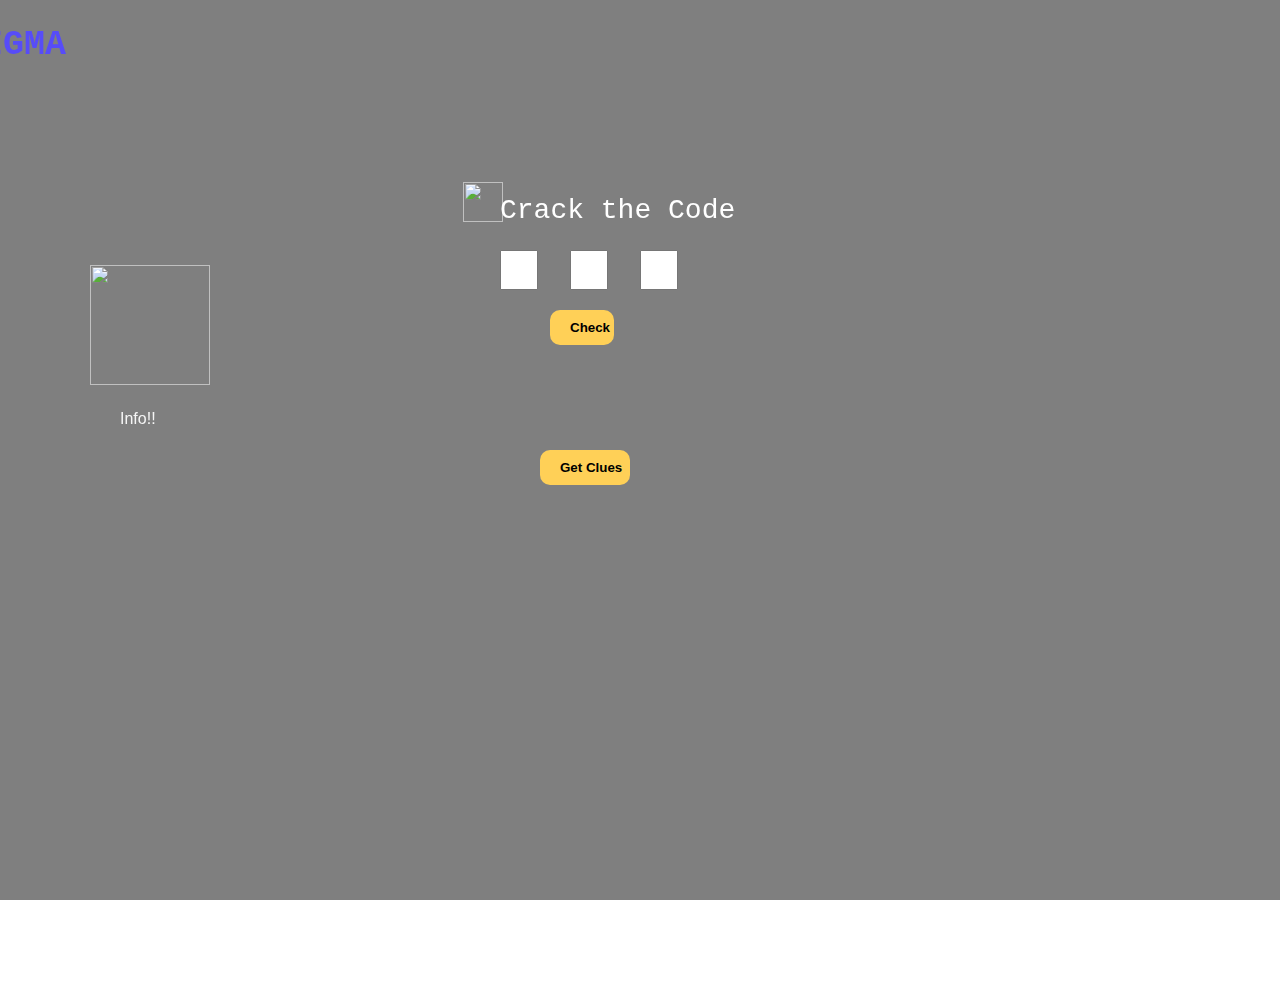
==== clue5.html @ bcaad762 "2nd commit" ====
<html lang="en">
    <head>
        <title>Vaccine</title>
        <link rel="stylesheet" href=c5style.css>
    </head>
    <body>
        <div class="main">
          <div class="navbar">
            <div class="icon">
              <h2 class="logo">ENIGMA</h2>
            </div>           
          </div>
            <div class="content" id="div1">   
               <img src="manuscript.png" id="i1">
               <p id="p1" style="color: whitesmoke;" style=>Info!!</p>
               <p id="infp" style="display: none;">"Well done on successfully unlocking the door! Your next task is to locate the elusive vaccine from the 1940s pandemic amidst a sea of vials. Each vaccine is marked with a unique number, so your challenge is to crack the code and identify the correct one. Use the clues provided to guide you, and put your puzzle-solving skills to the test to emerge victorious!"</p>
             
               <img src="unlocked.png" id="i2">
               <p id="p2">Crack the Code</p>
               <input type="text" id="t1" style="width: 3%;">
               <input type="text" id="t2"style="width: 3%;">
               <input type="text" id="t3"style="width: 3%;">
               <button id="cbt" onclick="check()">Check</button>

               <button id="getc" onclick="clues()">Get Clues</button>
            <div id="para">
               <p id="cp1" style="display: none;">" 3 4 2 " One number is correct but wrongly placed</p><br>
               <p id="cp2"style="display: none;">" 2 7 3 " One number is correct but wrongly placed</p><br>
               <p id="cp3"style="display: none;">" 1 6 5 " Two numbers are correct and well placed</p><br>
               <p id="cp4"style="display: none;">" 8 5 3 " Two numbers are correct but wrongly placed</p><br>
               <p id="cp5"style="display: none;">" 2 6 4 " Nothing is correct </p><br>
            </div>
          </div>
        </div>   
      </div>   
      <script>
        var button = document.getElementById("i1");
        button.addEventListener("click", function() {
 
     // Add your action here
     document.getElementById("infp").style.display='block';
     document.getElementById("i1").style.display='none';
     document.getElementById("p1").style.display='none';
   //   document.getElementById("cp1").style.display='none';
   //   document.getElementById("cp2").style.display='none';
   //   document.getElementById("cp3").style.display='none';
   //   document.getElementById("cp4").style.display='none';
   //   document.getElementById("cp5").style.display='none';
 });

 var button = document.getElementById("cbt");
        button.addEventListener("click", function() {
 
     // Add your action here
     document.getElementById("infp").style.display='none';
 });

    function check(){

        let res=true;
        var n1 = document.getElementById("t1");
        let ans1=1;
        let ua1=document.getElementById("t1").value;

        var n2= document.getElementById("t2");
        let ans2=3;
        let ua2=document.getElementById("t2").value;

        var n3= document.getElementById("t3");
        let ans3=5;
        let ua3=document.getElementById("t3").value;

     if(ua1==ans1 && ua2==ans2 && ua3==ans3){
        alert("Correct");
        window.location="solution.html";
     }
     else{
        alert("incorrect");
     }
    }
     function clues(){
        document.getElementById("cp1").style.display='block';
        document.getElementById("cp2").style.display='block';
        document.getElementById("cp3").style.display='block';
        document.getElementById("cp4").style.display='block';
        document.getElementById("cp5").style.display='block';
        document.getElementById("getc").style.display='none';


     }
      </script>
    </body>
</html>
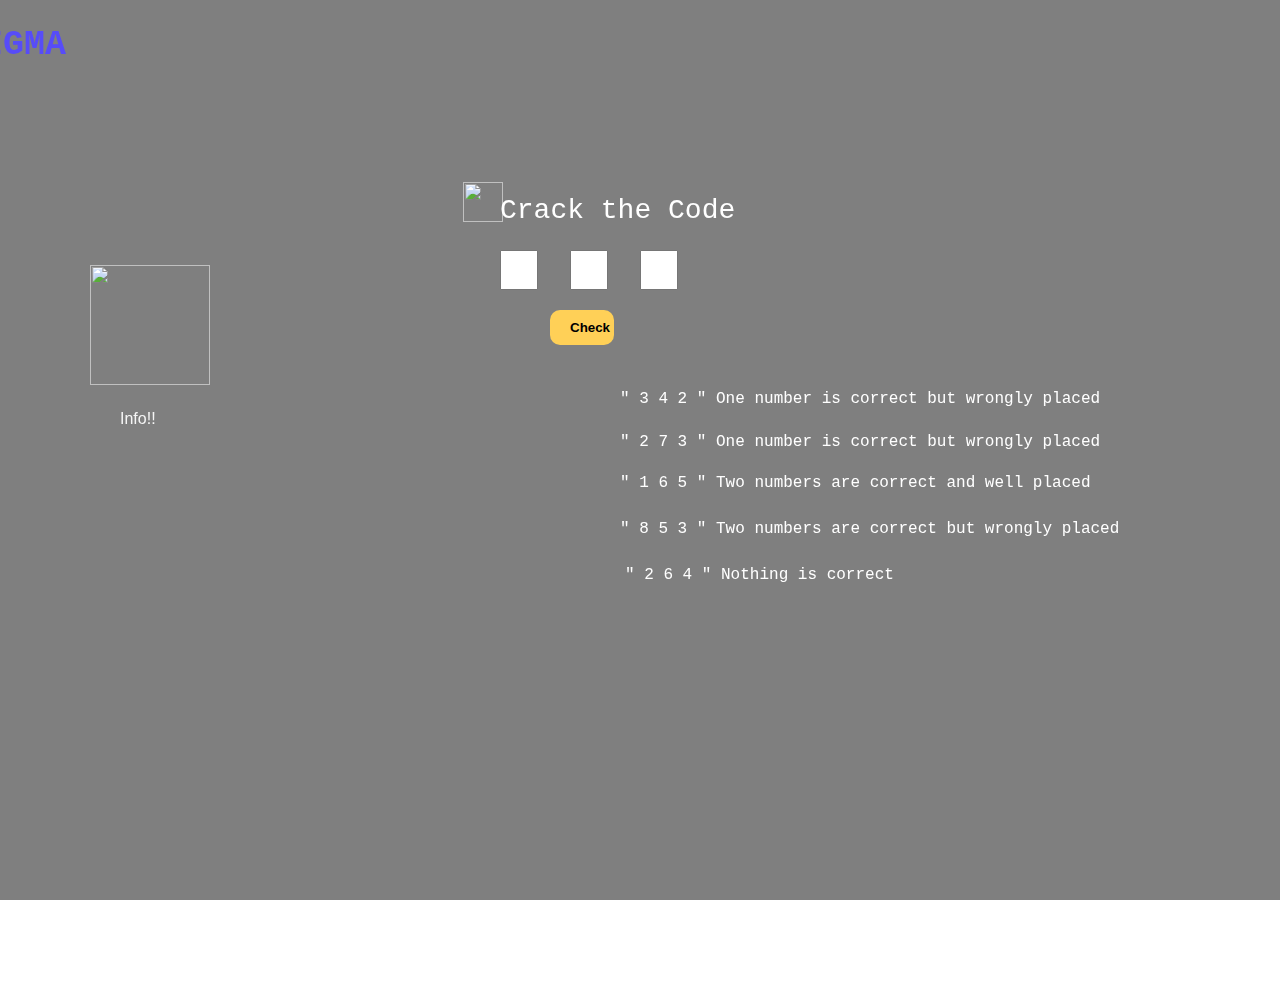
==== commit 7d99f20c: "new one" ====
--- a/clue5.html
+++ b/clue5.html
@@ -22,14 +22,12 @@
                <input type="text" id="t3"style="width: 3%;">
                <button id="cbt" onclick="check()">Check</button>
 
-               <button id="getc" onclick="clues()">Get Clues</button>
-            <div id="para">
-               <p id="cp1" style="display: none;">" 3 4 2 " One number is correct but wrongly placed</p><br>
-               <p id="cp2"style="display: none;">" 2 7 3 " One number is correct but wrongly placed</p><br>
-               <p id="cp3"style="display: none;">" 1 6 5 " Two numbers are correct and well placed</p><br>
-               <p id="cp4"style="display: none;">" 8 5 3 " Two numbers are correct but wrongly placed</p><br>
-               <p id="cp5"style="display: none;">" 2 6 4 " Nothing is correct </p><br>
-            </div>
+               <!-- <button id="getc" onclick="clues()">Get Clues</button> -->
+               <p id="cp1">" 3 4 2 " One number is correct but wrongly placed</p><br>
+               <p id="cp2">" 2 7 3 " One number is correct but wrongly placed</p><br>
+               <p id="cp3">" 1 6 5 " Two numbers are correct and well placed</p><br>
+               <p id="cp4">" 8 5 3 " Two numbers are correct but wrongly placed</p><br>
+               <p id="cp5">" 2 6 4 " Nothing is correct </p><br>
           </div>
         </div>   
       </div>   
@@ -41,11 +39,6 @@
      document.getElementById("infp").style.display='block';
      document.getElementById("i1").style.display='none';
      document.getElementById("p1").style.display='none';
-   //   document.getElementById("cp1").style.display='none';
-   //   document.getElementById("cp2").style.display='none';
-   //   document.getElementById("cp3").style.display='none';
-   //   document.getElementById("cp4").style.display='none';
-   //   document.getElementById("cp5").style.display='none';
  });
 
  var button = document.getElementById("cbt");
@@ -54,6 +47,7 @@
      // Add your action here
      document.getElementById("infp").style.display='none';
  });
+
 
     function check(){
 
@@ -78,16 +72,7 @@
         alert("incorrect");
      }
     }
-     function clues(){
-        document.getElementById("cp1").style.display='block';
-        document.getElementById("cp2").style.display='block';
-        document.getElementById("cp3").style.display='block';
-        document.getElementById("cp4").style.display='block';
-        document.getElementById("cp5").style.display='block';
-        document.getElementById("getc").style.display='none';
 
-
-     }
       </script>
     </body>
 </html>